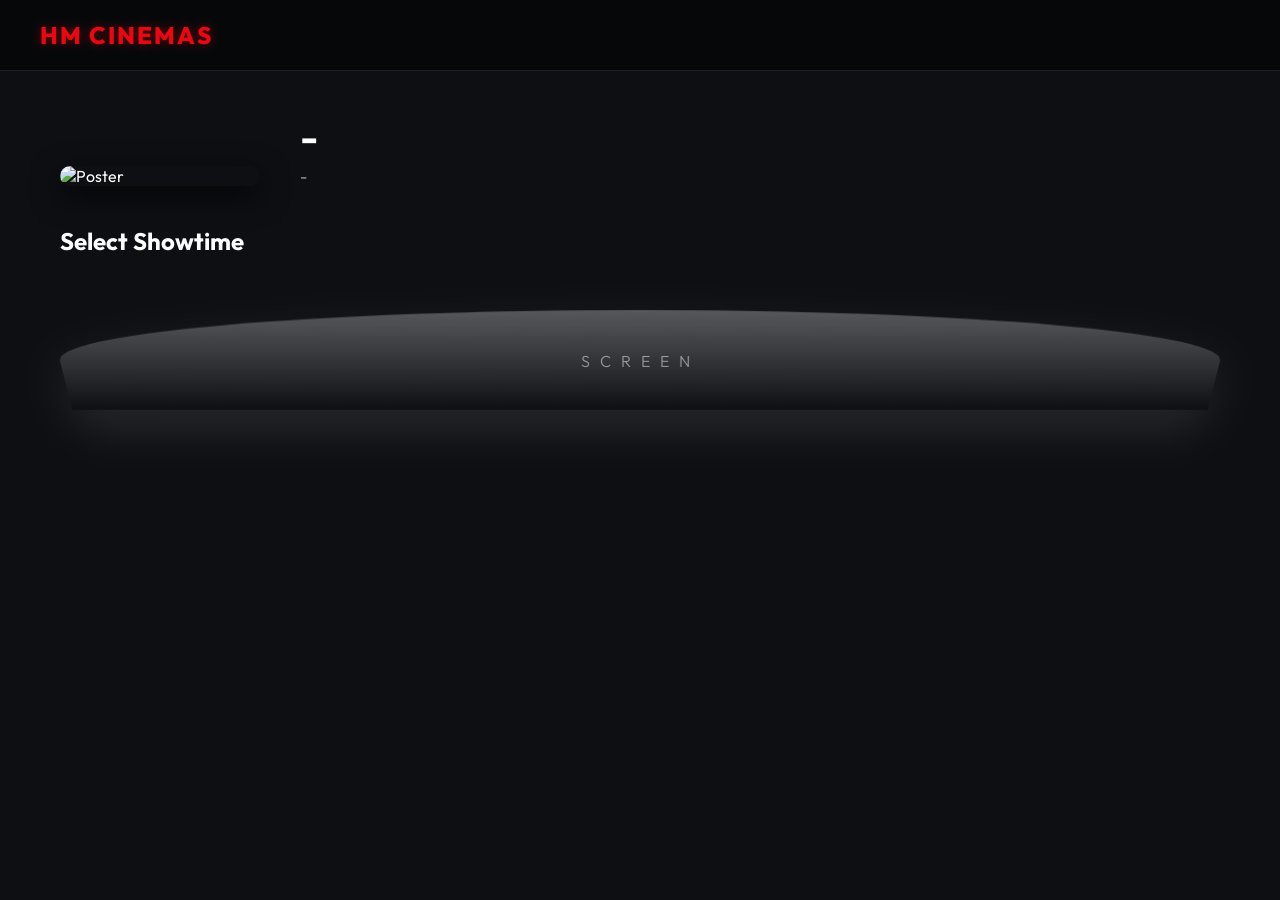
==== src/main/resources/static/movie.html @ ab31f0ac "initial commit" ====
<!DOCTYPE html>
<html lang="en">
<head>
    <meta charset="UTF-8">
    <meta name="viewport" content="width=device-width, initial-scale=1.0">
    <title>HM Cinemas | Select Seats</title>
    <link rel="stylesheet" href="style.css">
</head>
<body id="movie-page">
    <header>
        <a href="index.html" class="logo">HM Cinemas</a>
    </header>

    <div class="container">
        <div class="movie-details-header">
            <img id="movie-poster" class="movie-details-img" src="" alt="Poster">
            <div>
                <h1 id="movie-title" style="margin-bottom: 5px; font-size: 40px;">-</h1>
                <div id="movie-meta" class="movie-meta" style="font-size: 16px;">-</div>
            </div>
        </div>

        <div class="showtimes">
            <h2>Select Showtime</h2>
            <div id="time-badges" class="time-badges">
                <!-- Populated by JS -->
            </div>
        </div>

        <div class="screen">SCREEN</div>
        
        <div id="seat-container">
            <!-- Populated by JS -->
        </div>
    </div>

    <div id="booking-bar" class="booking-bar">
        <div class="price-info">
            <span id="seat-count">0</span> seats selected | Total: <span id="total-price">₹0</span>
        </div>
        <button class="btn" onclick="bookSeats()">Confirm Booking</button>
    </div>

    <script src="app.js"></script>
</body>
</html>
---- src/main/resources/static/style.css ----
@import url('https://fonts.googleapis.com/css2?family=Outfit:wght@300;400;600;800&family=Libre+Barcode+39+Extended+Text&display=swap');

:root {
    --bg-color: #0d0f13;
    --card-bg: rgba(255, 255, 255, 0.05);
    --primary: #e50914;
    --primary-glow: rgba(229, 9, 20, 0.5);
    --text-main: #ffffff;
    --text-muted: #a0a0a0;
    --seat-available: #444;
    --seat-selected: #e50914;
    --seat-booked: #1a1a1a;
    --border-radius: 12px;
}

* { margin: 0; padding: 0; box-sizing: border-box; font-family: 'Outfit', sans-serif; }
body { background: var(--bg-color); color: var(--text-main); min-height: 100vh; overflow-x: hidden; }

header { padding: 20px 40px; display: flex; align-items: center; justify-content: space-between; border-bottom: 1px solid rgba(255,255,255,0.1); background: rgba(0,0,0,0.5); backdrop-filter: blur(10px); position: sticky; top: 0; z-index: 100; }
.logo { font-size: 24px; font-weight: 800; color: var(--primary); text-transform: uppercase; letter-spacing: 2px; text-decoration: none; text-shadow: 0 0 10px var(--primary-glow); }

.container { max-width: 1200px; margin: 40px auto; padding: 0 20px; }
h1 { font-size: 36px; margin-bottom: 30px; font-weight: 600; }

/* Movies Grid */
.movies-grid { display: grid; grid-template-columns: repeat(auto-fill, minmax(280px, 1fr)); gap: 30px; }
.movie-card { background: var(--card-bg); border-radius: var(--border-radius); overflow: hidden; transition: transform 0.3s, box-shadow 0.3s; cursor: pointer; border: 1px solid rgba(255,255,255,0.05); }
.movie-card:hover { transform: translateY(-10px); box-shadow: 0 10px 30px rgba(0,0,0,0.5); border-color: rgba(255,255,255,0.2); }
.movie-img { width: 100%; height: 400px; object-fit: cover; }
.movie-info { padding: 20px; }
.movie-title { font-size: 22px; margin-bottom: 5px; font-weight: 600; }
.movie-meta { color: var(--text-muted); font-size: 14px; }

/* Movie Page Info */
.movie-details-header { display: flex; gap: 40px; margin-bottom: 40px; align-items: flex-end; }
.movie-details-img { width: 200px; border-radius: var(--border-radius); box-shadow: 0 10px 30px rgba(0,0,0,0.8); }

/* Showtimes */
.showtimes h2 { margin-bottom: 15px; font-size: 24px; }
.time-badges { display: flex; gap: 15px; margin-bottom: 40px; }
.time-badge { padding: 10px 20px; background: var(--card-bg); border: 1px solid rgba(255,255,255,0.2); border-radius: 30px; cursor: pointer; transition: 0.3s; }
.time-badge:hover, .time-badge.active { background: var(--primary); border-color: var(--primary); box-shadow: 0 0 15px var(--primary-glow); }

/* Seats */
.screen { height: 100px; background: linear-gradient(to bottom, rgba(255,255,255,0.3), transparent); margin-bottom: 60px; transform: perspective(200px) rotateX(-5deg); box-shadow: 0 20px 50px rgba(255,255,255,0.1); border-top-left-radius: 50%; border-top-right-radius: 50%; display: flex; align-items: center; justify-content: center; color: rgba(255,255,255,0.5); font-weight: 300; text-transform: uppercase; letter-spacing: 10px; }

#seat-container { margin-bottom: 100px; }
.seat-row { display: flex; justify-content: center; gap: 15px; margin-bottom: 15px; }
.seat { width: 40px; height: 40px; background: var(--seat-available); border-radius: 8px 8px 4px 4px; cursor: pointer; transition: 0.3s; position: relative; display: flex; align-items: center; justify-content: center; font-size: 11px; color: transparent; font-weight: 600; }
.seat::after { content: ''; position: absolute; bottom: -5px; left: 10%; width: 80%; height: 5px; background: rgba(0,0,0,0.3); border-radius: 4px; }
.seat:hover:not(.booked) { transform: translateY(-5px) scale(1.1); background: #666; color: rgba(255,255,255,0.8); }
.seat.selected { background: var(--seat-selected); box-shadow: 0 0 20px var(--primary-glow); transform: scale(1.1); color: white; }
.seat.booked { background: var(--seat-booked); cursor: not-allowed; opacity: 0.5; color: transparent !important; }

/* Booking Bar */
.booking-bar { position: fixed; bottom: 0; left: 0; right: 0; background: rgba(0,0,0,0.85); backdrop-filter: blur(15px); padding: 20px 40px; display: flex; justify-content: space-between; align-items: center; border-top: 1px solid rgba(255,255,255,0.1); transform: translateY(100%); transition: transform 0.4s cubic-bezier(0.4, 0, 0.2, 1); z-index: 100; }
.booking-bar.visible { transform: translateY(0); }
.price-info { font-size: 22px; font-weight: 600; display: flex; align-items: center; gap: 10px; }
.price-info span { color: var(--primary); font-size: 28px; }
.btn { padding: 12px 35px; background: var(--primary); color: white; border: none; border-radius: 30px; font-size: 16px; font-weight: 600; cursor: pointer; transition: 0.3s; box-shadow: 0 0 15px var(--primary-glow); }
.btn:hover { background: #ff0b18; box-shadow: 0 0 25px var(--primary-glow); transform: translateY(-2px); }
.btn:disabled { background: #444; cursor: not-allowed; box-shadow: none; transform: none; }

/* Ticket */
.ticket-wrapper { display: flex; justify-content: center; align-items: center; min-height: 80vh; }
.ticket { background: rgba(255,255,255,0.05); backdrop-filter: blur(20px); border: 1px solid rgba(255,255,255,0.1); border-radius: 20px; width: 100%; max-width: 500px; padding: 40px; position: relative; overflow: hidden; box-shadow: 0 20px 50px rgba(0,0,0,0.5); }
.ticket::before, .ticket::after { content: ''; position: absolute; width: 50px; height: 50px; background: var(--bg-color); border-radius: 50%; top: 50%; transform: translateY(-50%); }
.ticket::before { left: -25px; border-right: 1px solid rgba(255,255,255,0.1); }
.ticket::after { right: -25px; border-left: 1px solid rgba(255,255,255,0.1); }
.ticket h2 { color: var(--text-main); margin-bottom: 30px; font-size: 32px; text-align: center; font-weight: 800; border-bottom: 1px solid rgba(255,255,255,0.1); padding-bottom: 20px; }
.ticket-row { display: flex; justify-content: space-between; margin-bottom: 15px; }
.ticket-label { color: var(--text-muted); font-size: 14px; text-transform: uppercase; letter-spacing: 1px; }
.ticket-val { font-weight: 600; font-size: 18px; color: var(--primary); }
.barcode { margin-top: 40px; font-family: "Libre Barcode 39 Extended Text"; font-size: 70px; text-align: center; color: var(--text-main); border-top: 1px dashed rgba(255,255,255,0.2); padding-top: 20px; }
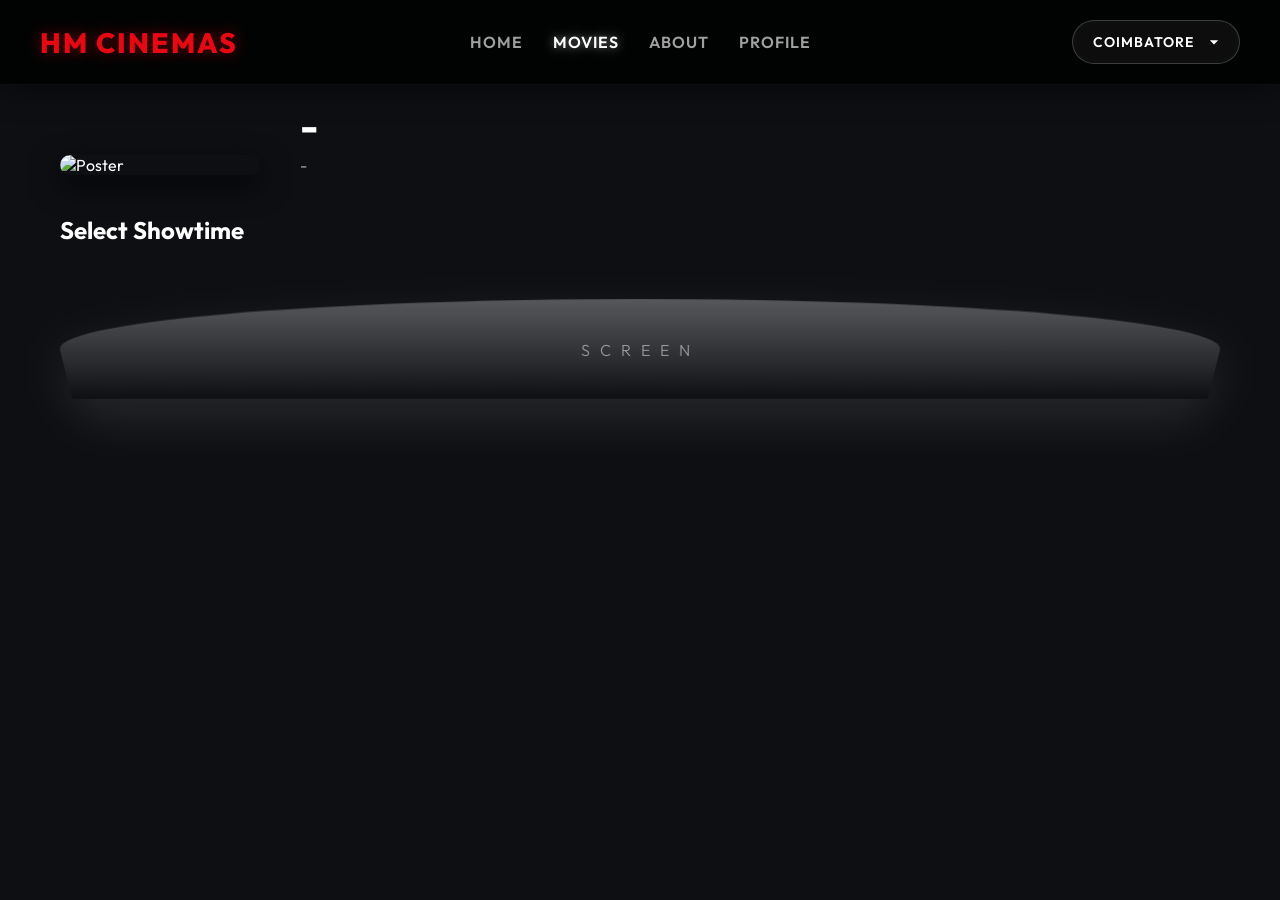
==== commit 6c4d4927: "corrected the alignment and added profile button" ====
--- a/src/main/resources/static/movie.html
+++ b/src/main/resources/static/movie.html
@@ -8,7 +8,24 @@
 </head>
 <body id="movie-page">
     <header>
-        <a href="index.html" class="logo">HM Cinemas</a>
+        <div class="header-left">
+            <a href="index.html" class="logo">HM Cinemas</a>
+        </div>
+        <nav class="header-nav">
+            <a href="index.html">Home</a>
+            <a href="index.html#movies-section" class="active">Movies</a>
+            <a href="#">About</a>
+            <a href="#">Profile</a>
+        </nav>
+        <div class="header-right city-selector">
+            <select id="city-select" onchange="saveCity()">
+                <option value="coimbatore">Coimbatore</option>
+                <option value="chennai">Chennai</option>
+                <option value="mumbai">Mumbai</option>
+                <option value="bangalore">Bangalore</option>
+                <option value="hyderabad">Hyderabad</option>
+            </select>
+        </div>
     </header>
 
     <div class="container">
--- a/src/main/resources/static/style.css
+++ b/src/main/resources/static/style.css
@@ -16,11 +16,34 @@
 * { margin: 0; padding: 0; box-sizing: border-box; font-family: 'Outfit', sans-serif; }
 body { background: var(--bg-color); color: var(--text-main); min-height: 100vh; overflow-x: hidden; }
 
-header { padding: 20px 40px; display: flex; align-items: center; justify-content: space-between; border-bottom: 1px solid rgba(255,255,255,0.1); background: rgba(0,0,0,0.5); backdrop-filter: blur(10px); position: sticky; top: 0; z-index: 100; }
-.logo { font-size: 24px; font-weight: 800; color: var(--primary); text-transform: uppercase; letter-spacing: 2px; text-decoration: none; text-shadow: 0 0 10px var(--primary-glow); }
+header { padding: 20px 40px; display: flex; align-items: center; justify-content: space-between; border-bottom: 1px solid rgba(255,255,255,0.05); background: rgba(0,0,0,0.85); backdrop-filter: blur(20px); position: fixed; top: 0; left: 0; right: 0; z-index: 1000; box-shadow: 0 4px 30px rgba(0, 0, 0, 0.5); }
+.header-left, .header-right { flex: 1; }
+.header-right { display: flex; justify-content: flex-end; }
+.logo { font-size: 28px; font-weight: 800; color: var(--primary); text-transform: uppercase; letter-spacing: 2px; text-decoration: none; text-shadow: 0 0 15px var(--primary-glow); }
 
-.container { max-width: 1200px; margin: 40px auto; padding: 0 20px; }
-h1 { font-size: 36px; margin-bottom: 30px; font-weight: 600; }
+/* Navigation */
+.header-nav { display: flex; gap: 30px; justify-content: center; }
+.header-nav a { color: var(--text-muted); text-decoration: none; font-size: 16px; font-weight: 600; text-transform: uppercase; letter-spacing: 1px; transition: 0.3s; }
+.header-nav a:hover, .header-nav a.active { color: white; text-shadow: 0 0 10px rgba(255,255,255,0.5); }
+
+/* City Selector Futuristic */
+.city-selector select { appearance: none; -webkit-appearance: none; background: rgba(255,255,255,0.05) url('data:image/svg+xml;utf8,<svg fill="%23ffffff" height="24" viewBox="0 0 24 24" width="24" xmlns="http://www.w3.org/2000/svg"><path d="M7 10l5 5 5-5z"/></svg>') no-repeat right 15px center; background-size: 20px; color: white; border: 1px solid rgba(255,255,255,0.2); border-radius: 30px; padding: 12px 45px 12px 20px; font-size: 14px; font-weight: 600; text-transform: uppercase; letter-spacing: 1px; outline: none; cursor: pointer; transition: 0.3s; backdrop-filter: blur(10px); }
+.city-selector select:hover { border-color: var(--primary); box-shadow: 0 0 20px var(--primary-glow); background-color: rgba(229, 9, 20, 0.1); }
+.city-selector select option { background: #111; color: white; font-weight: 600; padding: 10px; }
+
+/* Hero Section */
+.hero { min-height: 100vh; background: linear-gradient(to bottom, rgba(13, 15, 19, 0.5), var(--bg-color)), url('hero-bg.png') center/cover no-repeat; display: flex; align-items: center; justify-content: center; text-align: center; position: relative; border-bottom: 1px solid rgba(255,255,255,0.05); padding-top: 80px; }
+.hero::after { content: ''; position: absolute; inset: 0; background: radial-gradient(circle, rgba(0,0,0,0.2) 0%, rgba(13, 15, 19, 0.9) 100%); pointer-events: none; }
+.hero-content { position: relative; z-index: 10; max-width: 900px; padding: 20px; animation: fadeIn 1.5s ease-out; }
+.hero-content h1.glow-text { font-size: 72px; margin-bottom: 25px; font-weight: 800; text-transform: uppercase; letter-spacing: 4px; background: linear-gradient(90deg, #ffffff, #a0a0a0); -webkit-background-clip: text; background-clip: text; -webkit-text-fill-color: transparent; text-shadow: 0 0 40px rgba(255, 255, 255, 0.2); line-height: 1.1; }
+.hero-content p { font-size: 22px; color: #d0d0d0; margin-bottom: 45px; font-weight: 300; letter-spacing: 1px; }
+.hero-btn { padding: 15px 40px; font-size: 18px; text-transform: uppercase; letter-spacing: 2px; background: transparent; border: 2px solid var(--primary); color: var(--text-main); cursor: pointer; transition: 0.3s; }
+.hero-btn:hover { background: var(--primary); color: white; box-shadow: 0 0 30px var(--primary-glow); }
+
+@keyframes fadeIn { from { opacity: 0; transform: translateY(20px); } to { opacity: 1; transform: translateY(0); } }
+
+.container { max-width: 1200px; margin: 0 auto 40px; padding: 100px 20px 0; }
+.section-title h2 { font-size: 32px; margin-bottom: 30px; font-weight: 600; border-left: 4px solid var(--primary); padding-left: 15px; }
 
 /* Movies Grid */
 .movies-grid { display: grid; grid-template-columns: repeat(auto-fill, minmax(280px, 1fr)); gap: 30px; }
